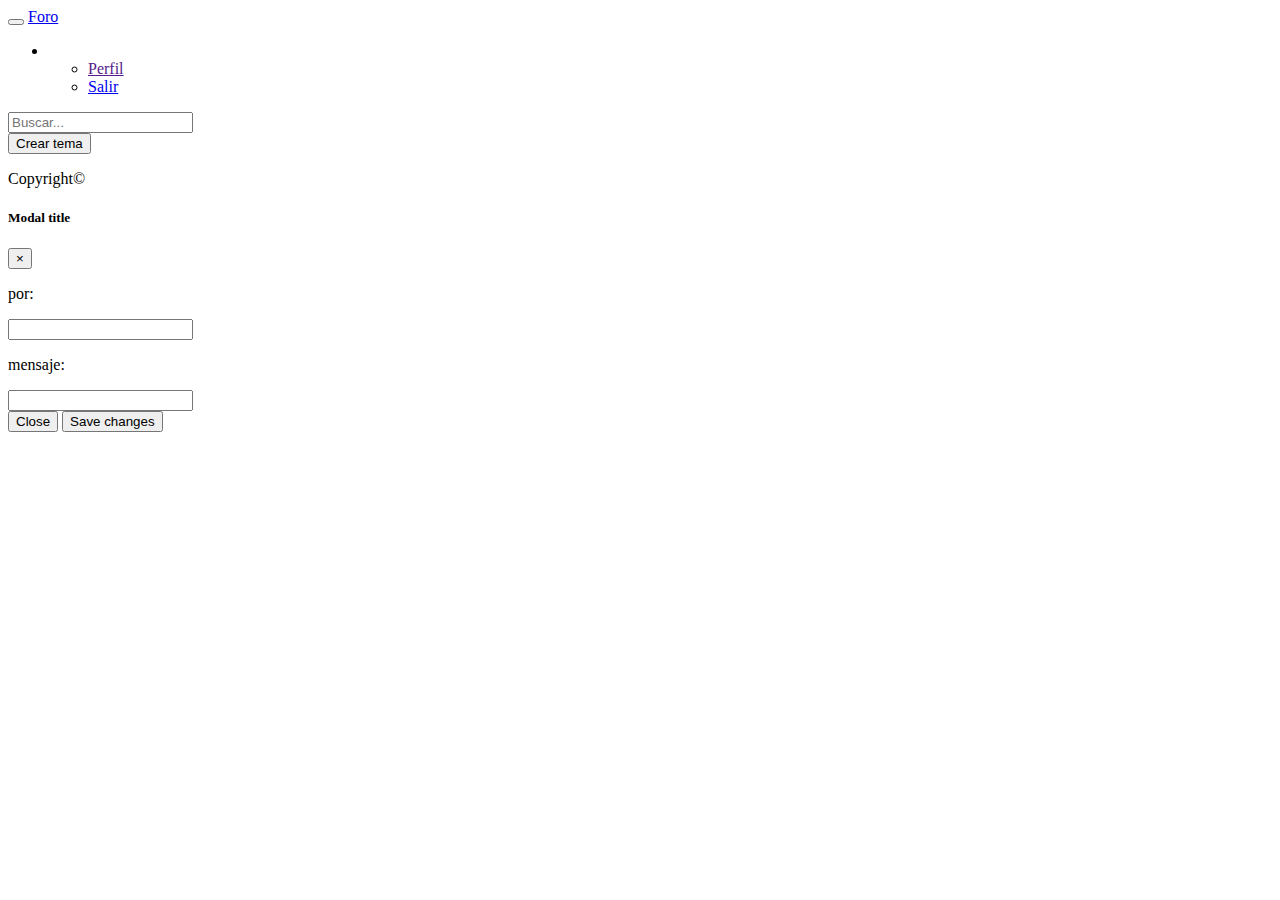
==== views/topics.html @ f641dabd "funcionalidad visualizar y agregar temas" ====
<!DOCTYPE html>
<html>

<head>
  <meta charset="utf-8">
  <meta name="viewport" content="width=device-width, initial-scale=1.0, maximum-scale=1.0, user-scalable=0">
  <meta http-equiv="X-UA-Compatible" content="ie=edge">
  <link rel="stylesheet" href="../vendors/bootstrap/css/bootstrap.css">
  <link rel="stylesheet" href="https://maxcdn.bootstrapcdn.com/font-awesome/4.7.0/css/font-awesome.min.css">
  <link rel="stylesheet" href="../css/main.css">
  <title>Foro de Opinión</title>
</head>

<body>
  <header>
    <nav class="navbar navbar-default">
      <div class="container-fluid">
        <div class="navbar-header">
          <button type="button" class="navbar-toggle collapsed" data-toggle="collapse" data-target="#bs-example-navbar-collapse-1"
            aria-expanded="false">
            <span class="sr-only">Toggle navigation</span>
            <span class="icon-bar"></span>
            <span class="icon-bar"></span>
            <span class="icon-bar"></span>
          </button>
          <a class="navbar-brand" href="#">Foro</a>
        </div>

        <div class="collapse navbar-collapse" id="bs-example-navbar-collapse-1">
          <ul class="nav navbar-nav navbar-right">
            <li role="presentation" class="dropdown">
              <img src="" alt="" class="dropdown-toggle" data-toggle="dropdown">
              <img id="img-user" alt="" class="img-responsive rounded-circle profile-img text-center">

              <a class="dropdown-toggle" data-toggle="dropdown" id="name-user" href="#" role="button" aria-haspopup="true" aria-expanded="false">
                <span class="caret"></span>
              </a>
              <ul class="dropdown-menu">
                <li>
                  <a class="" href="">Perfil
                    <span class="glyphicon glyphicon-user">
                  </a>
                </li>
                <li>
                  <a class="sign-off" id="logout" href="#">Salir</a>
                </li>
              </ul>
            </li>
          </ul>
        </div>
        <!-- /.navbar-collapse -->
      </div>
      <!-- /.container-fluid -->
    </nav>
  </header>
      <div class="container">
          <div class="row">

              <div class="col-xs-1 col-md-4 col-lg-4 col-sm-4">
                 
              </div>
              <div class="col-xs-5 col-md-6 col-lg-6 col-sm-4">
                  <div class="input-group">
                      <input type="text" id="buscador" class="form-control" placeholder="Buscar...">
                    </div>
              </div>
              <div class="col-xs-4 col-md-2 col-lg-2 col-sm-4">
      
                  <button type="button" class="btn btn-success dropdown-toggle" data-toggle="modal" data-target="#exampleModal" id="creartema-btn">
                      Crear tema</button>
              </div>
            </div>
      </div>
      <section class="secinfo">
      
      </section>
    
  <footer>
    <p class="text-center">Copyright&copy;</p>
  </footer>

  <!-- Modal -->
  <div class="modal fade" id="exampleModal" tabindex="-1" role="dialog" aria-labelledby="exampleModalLabel" aria-hidden="true">
    <div class="modal-dialog" role="document">
      <div class="modal-content">
        <div class="modal-header">
          <h5 class="modal-title" id="exampleModalLabel">Modal title</h5>
          <button type="button" class="close" data-dismiss="modal" aria-label="Close">
            <span aria-hidden="true">&times;</span>
          </button>
        </div>
        <div class="modal-body">
          <p>por:</p>
          <input type="text" id="input-nombre">
          <p>mensaje:</p>
          <input type="text" id="input-mensaje">
        </div>
        <div class="modal-footer">
          <button type="button" class="btn btn-secondary" data-dismiss="modal">Close</button>
          <button type="button" class="btn btn-primary" id="guardar">Save changes</button>
        </div>
      </div>
    </div>
  </div>
  <script src="https://www.gstatic.com/firebasejs/4.10.0/firebase.js"></script>
  <script type="text/javascript" src="../vendors/js/jquery-3.2.1.min.js"></script>
  <script src="https://code.jquery.com/ui/1.12.1/jquery-ui.js"></script>
  <script type="text/javascript" src="../vendors/bootstrap/js/bootstrap.min.js"></script>
  <script src="../js/helpers/config_firebase.js"></script>
  <script type="text/javascript" src="../js/main.js"></script>
</body>

</html>
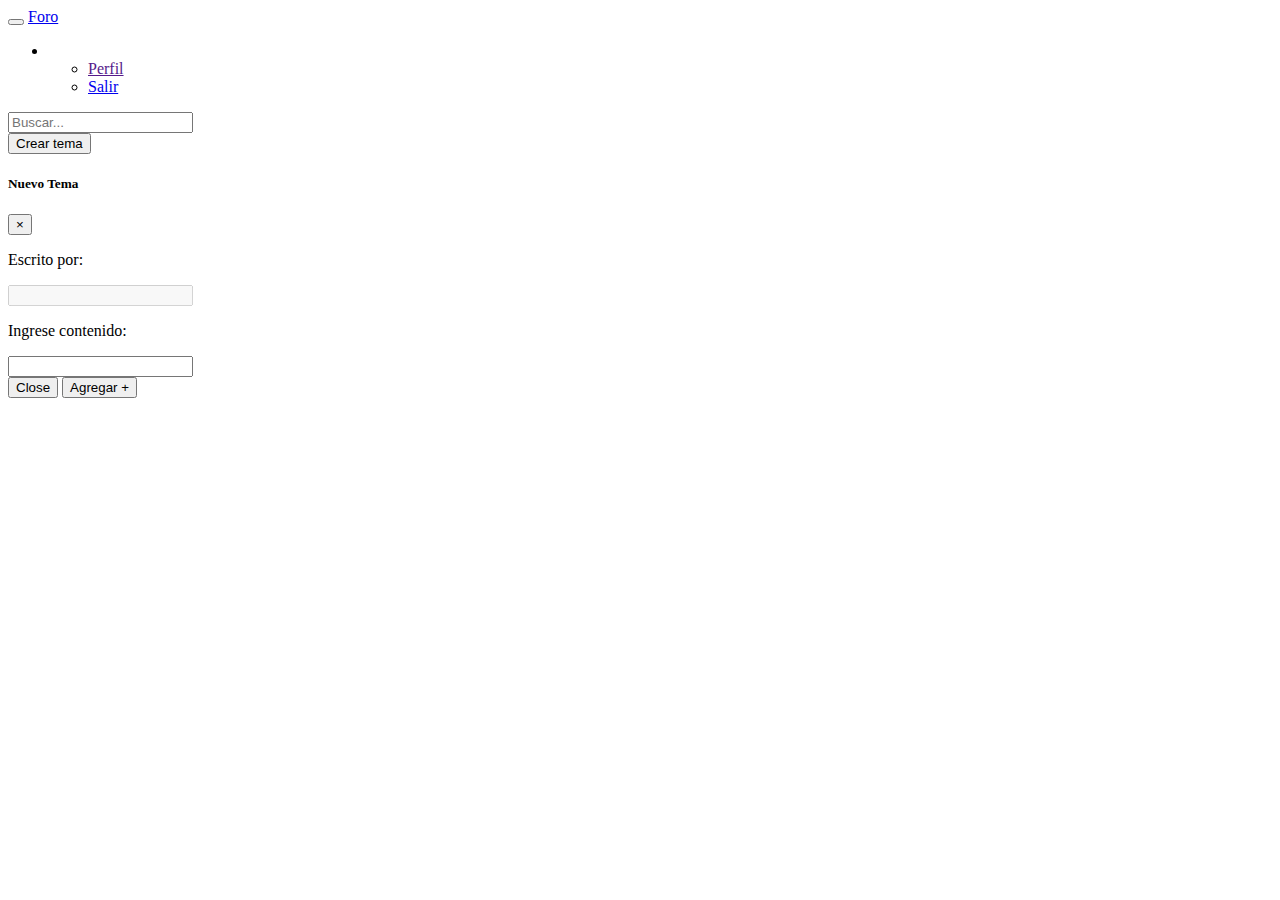
==== commit a5f94f56: "actualizando añadir respuestas" ====
--- a/views/topics.html
+++ b/views/topics.html
@@ -42,7 +42,7 @@
                   </a>
                 </li>
                 <li>
-                  <a class="sign-off" id="logout" href="#">Salir</a>
+                  <a class="sign-off logout" href="#">Salir</a>
                 </li>
               </ul>
             </li>
@@ -75,29 +75,27 @@
       
       </section>
     
-  <footer>
-    <p class="text-center">Copyright&copy;</p>
-  </footer>
+
 
   <!-- Modal -->
   <div class="modal fade" id="exampleModal" tabindex="-1" role="dialog" aria-labelledby="exampleModalLabel" aria-hidden="true">
     <div class="modal-dialog" role="document">
       <div class="modal-content">
         <div class="modal-header">
-          <h5 class="modal-title" id="exampleModalLabel">Modal title</h5>
+          <h5 class="modal-title" id="exampleModalLabel">Nuevo Tema</h5>
           <button type="button" class="close" data-dismiss="modal" aria-label="Close">
             <span aria-hidden="true">&times;</span>
           </button>
         </div>
         <div class="modal-body">
-          <p>por:</p>
-          <input type="text" id="input-nombre">
-          <p>mensaje:</p>
-          <input type="text" id="input-mensaje">
+          <p>Escrito por:</p>
+          <input type="text" id="input-autor" disabled>
+          <p>Ingrese contenido:</p>
+          <input type="text" id="input-content">
         </div>
         <div class="modal-footer">
           <button type="button" class="btn btn-secondary" data-dismiss="modal">Close</button>
-          <button type="button" class="btn btn-primary" id="guardar">Save changes</button>
+          <button type="button" class="btn btn-primary" id="guardar">Agregar +</button>
         </div>
       </div>
     </div>
@@ -107,6 +105,8 @@
   <script src="https://code.jquery.com/ui/1.12.1/jquery-ui.js"></script>
   <script type="text/javascript" src="../vendors/bootstrap/js/bootstrap.min.js"></script>
   <script src="../js/helpers/config_firebase.js"></script>
+  <script type="text/javascript" src="../js/login.js"></script>
+
   <script type="text/javascript" src="../js/main.js"></script>
 </body>
 
